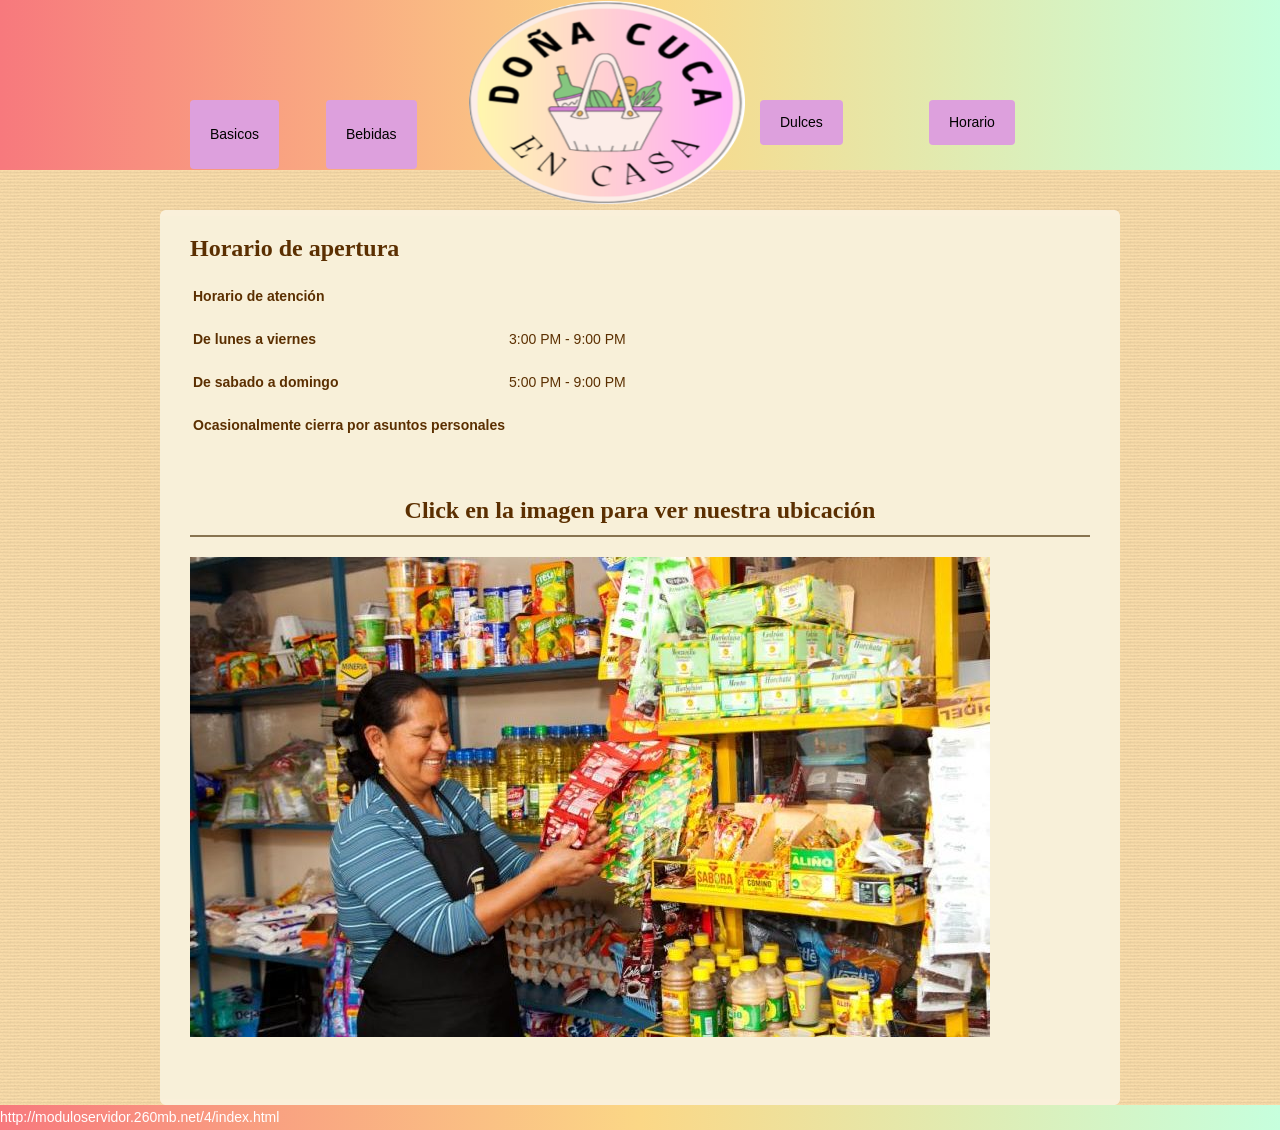
==== Horrario.html @ 0f83d6a3 "Add files via upload" ====
<!DOCTYPE html>
<html>
<head>
<title>My Steak House | Contact Us</title>
<meta charset="utf-8">
<link href="css/style.css" rel="stylesheet" type="text/css">
</head>
<body>
<div id="background">
  <div class="page">
    <div id="header">
      <ul class="navigation">
        <li><a href="basicos.html" class="button">Basicos</a></li>
        <li><a href="bebidas.html" class="button">Bebidas</a></li>
      </ul>
      <a id="logo" href="index.html"><img src="images/mi.png" width="276" height="203" alt="My Steak House Logo"></a>
      <ul id="navigation">
        <li><a href="Dulces.html" class="button">Dulces</a></li>
        <li><a href="Horrario.html" class="button">Horario</a></li>
      </ul>
    </div>
    <div id="body">
      <div class="content">
        <div class="body">
          <h2>Horario de apertura</h2>
          <table>
            <tr>
              <td><span>Horario de atención</td>
            </tr>
            <tr>
              <td><span>De lunes a viernes</span></td>
              <td>3:00 PM - 9:00 PM</td>
            </tr>
            <tr>
              <td><span>De sabado a domingo</span></td>
              <td>5:00 PM - 9:00 PM</td>
            </tr>
            <tr>
              <td><span>
                Ocasionalmente cierra por asuntos personales</span></td>
            </tr>
          </table>
          <h3>Click en la imagen para ver nuestra ubicación</h3>
          <a href="https://www.google.com/maps/place/18%C2%B055'20.2%22N+100%C2%B008'58.2%22W" target="_blank">
            <img src="images/s.jpg" alt="Map Image">
          </a>
        </div>
      </div>
    </div>
  </div>
</div>
</body>
</html>
http://moduloservidor.260mb.net/4/index.html
---- css/style.css ----
body {
	margin:0;
	padding:0;
	font-family: Arial, Verdana, Helvetica, sans-serif;
	font-size: 14px;
	line-height: 25px;
	color:#fff;
	text-align: justify;
	background:url('../images/bg-body.gif') repeat top center;
	background: #C6FFDD;  /* fallback for old browsers */
background: -webkit-linear-gradient(to right, #f7797d, #FBD786, #C6FFDD);  /* Chrome 10-25, Safari 5.1-6 */
background: linear-gradient(to right, #f7797d, #FBD786, #C6FFDD); /* W3C, IE 10+/ Edge, Firefox 16+, Chrome 26+, Opera 12+, Safari 7+ */

	
}
#background {
	background: #C6FFDD;  /* fallback for old browsers */
	background: -webkit-linear-gradient(to right, #f7797d, #FBD786, #C6FFDD);  /* Chrome 10-25, Safari 5.1-6 */
	background: linear-gradient(to right, #f7797d, #FBD786, #C6FFDD); /* W3C, IE 10+/ Edge, Firefox 16+, Chrome 26+, Opera 12+, Safari 7+ */
	
}

/*****************Start of Home Page Style***************************************************************************************/		

	#background #page {
/*
		width:960px;
		margin:0 auto;
		*/
		
	}
/**********Start of header ************/
	#background #page #header {
	width:960px;
	height:170px;
	margin:0 auto;
	padding:0;
	position:relative;
}
/*****************Star of left navigation**********************/
	#background #page #header ul.navigation {
	padding:100px 0 0 20px;
	list-style-type:none;
	height:49px;
	width:290px;
	margin:0;
}
#background #page #header ul.navigation li {
	height:49px;
	width:126px;
	margin:0 0 0 10px;
	float:left;
	line-height:49px;
}
/*borador botones*/
.button {
	display: inline-block;
	padding: 10px 20px;
	background-color: #DDA0DD;
	color: #000000;
	text-decoration: none;
	border-radius: 4px;
	transition: background-color 0.3s ease;
  }
  
  .button:hover {
	background-color: #E4717A;
  }
/*borador botones*/

#background #page #header ul.navigation li a.active {
	background: url("../images/menu.gif");
	background-position: 0 0;
}
/*****************End of left navigation**********************/
	
	
	#background #page #header a#logo {
	text-decoration:none;
	position:absolute;
	left:309px;
	top:1px;
	z-index:100;
}
#background #page #header a#logo img {
	border:0;
}
/*****************Star of right navigation**********************/
	#background #page #header ul#navigation {
	list-style-type:none;
	height:49px;
	width:368px;
	margin:0;
	position:absolute;
	top:100px;
	left:560px;
}
#background #page #header ul#navigation li {
	height:49px;
	width:159px;
	margin:0 10px 0 0;
	float:left;
}


#background #page #header ul#navigation li a.active {
	background: url("../images/bg-menu-hover3.jpg");
	background-repeat:no-repeat;
	background-position:center;
}
/*****************End of right navigation**********************/
	
	
	/***********************************End of header ***********************************/
	
	
	#background #page #body {
/*
	  width:960px;
	  margin:0 auto;
	  overflow:hidden;
	  */
	  /*
	  overflow:hidden;
	  background:url('../images/bg-body.gif') repeat top center; 
	  */
	}
/********************Start of Slider**************************/
	#background #page #body .slider {
	width:960px;
	height:331px;
	margin:0 auto;
	overflow:hidden;
}
#background #page #body .slider ul {
	width:960px;
	margin:0;
	padding:0;
	list-style-type:none;
	overflow:hidden;
}
#background #page #body .slider ul li.first {
	width:320px;
	height:331px;
	background: url("../images/bg-body.gif");
	float:left;
	text-align:center;
	overflow:hidden;
}
#background #page #body .slider ul li.first a {
	background: url("../images/button.gif");
	background-position: 0 -61px;
	width:217px;
	height:35px;
	font-family:Georgia, serif;
	font-weight:bold;
	font-size:20px;
	line-height:35px;
	color:#ffffff;
	text-align:center;
	margin:10px 50px;
	display:block;
}
#background #page #body .slider ul li.first p {
	color:#633f0f;
	font-family:Arial;
	font-size:14px;
	padding:0 20px;
	margin-top:0px;
}
#background #page #body .slider ul li.first p a {
	color:#633f0f;
	float:none;
	text-decoration:none;
	margin:0;
	padding:0;
}
#background #page #body .slider ul li.first p a:hover {
	color:#caa9b4;
}
#background #page #body .slider ul li.first p a img {
	border:0;
}
#background #page #body .slider ul li.first span {
	color:#000000;
	font-family:Georgia, serif;
	font-weight:bold;
	font-size:50px;
}
#background #page #body .slider ul li.first h2 {
	color:#570000;
	pading:0 20px;
	font-size:35px;
	line-height:35px;
	margin:40px 0 10px 0;
}
#background #page #body .slider ul li {
	float:left;
}
#background #page #body .slider ul li a {
	float:left;
	text-decoration:none;
	margin:0;
	padding:0;
}
#background #page #body .slider ul li a img {
	border:0;
}
/********************end of Slider**************************/
	
	
	
	/********************Start of Featured**************************/
	#background #page #body ul#featured {
	list-style-type:none;
	margin:38px auto 0;
	height:237px;
	width:960px;
	overflow:hidden;
	padding:0;
}
#background #page #body ul#featured li {
	float:left;
	padding:0;
	margin-right:10px;
}
#background #page #body ul#featured li a {
	text-decoration:none;
}
#background #page #body ul#featured li a img {
	border:0;
}
#background #page #body ul#featured li.first {
	margin-right:20px;
}
/********************end of Featured****************************/
	
	
	
	/*************************Start of Section**************************************/
	 #background #page #body .section {
	width:960px;
	height:auto;
	overflow:hidden;
	margin: 45px auto 0;
}
#background #page #body .section h3 {
	color:#5b2f01;
	font-family:georgia;
	font-size:36px;
	width:610px;
	padding: 0 20px 0 10px;
	float:left;
	margin:0 10px 0 0;
	text-align:right;
}
#background #page #body .section p {
	color:#5b2f01;
	font-family:Arial;
	font-size:14px;
	float:left;
	width:260px;
	padding:0 50px 0 0;
	margin-top:-6px;
}
#background #page #body .section p a {
	color:#5b2f01;
}
#background #page #body .section p a.more {
	background: url("../images/button.gif");
	background-position: 0 0;
	width:8px;
	height:11px;
	display:inline-block;
	cursor:pointer;
	cursor:hand;
	margin-left:5px;
	text-decoration:none;
	overflow:hidden;
}
#background #page #body .section p a:hover {
	color:#ffffff;
}
/*************************End of Section**************************************/
	
	#background #page #body #content {
	width:960px;
	margin:50px auto 0;
}
#background #page #body .article {
	width:610px;
	background-color:#f5e1bb;
	margin:0 15px 0 10px;
	float:left;
	padding:10px;
}
#background #page #body .article ul {
	margin:0;
	padding:0;
	list-style-type:none;
}
#background #page #body .article ul li {
}
#background #page #body .article ul li h2 {
}
#background #page #body .article ul li h2 a {
	color:#5b2f01;
	text-decoration:none;
	font-family:georgia;
	font-weight:bold;
	font-size:18px;
}
#background #page #body .article ul li h2 a:hover {
	color:#ffffff;
}
#background #page #body .article ul li p {
	font-family:Arial;
	font-size:14px;
	color:#5b2f01;
	text-align:text-top;
}
#background #page #body .article ul li p a {
	font-family:Arial;
	font-size:14px;
	color:#5b2f01;
}
#background #page #body .article ul li p a:hover {
	font-family:Arial;
	font-size:14px;
	color:#ffffff;
}
#background #page #body .article ul li p a img {
	border:0;
	float:left;
	margin-right:10px;
}
#background #page #body .aside {
	width:290px;
	margin-right:10px;
	float:left;
	overflow:hidden;
}
#background #page #body .aside h3 {
	font-size:24px;
	font-weight:bold;
	font-family:georgia;
	color:#5b2f01;
	text-align:center;
	overflow:hidden;
	margin:0;
}
#background #page #body .aside h3 a {
	font-size:18px;
	font-weight:bold;
	font-family:georgia;
	color:#5b2f01;
}
#background #page #body .aside ul {
	margin:0;
	padding:0;
	list-style-type:none;
	overflow:hidden;
}
#background #page #body .aside ul li {
	border-left: medium none;
	border-right: medium none;
	border-style: none none dashed;
	border-color:#5B2F01;
	border-width:1px;
	border-top: medium none;
	overflow:hidden;
	padding:20px 0;
}
#background #page #body .aside ul li.last {
	border:none;
}
#background #page #body .aside ul li h2 {
	font-size:14px;
	font-weight:bold;
	font-family:Arial;
	color:#5b2f01;
	margin:0;
	padding:0;
}
#background #page #body .aside ul li p {
	color:#5b2f01;
	margin:0;
	padding:0;
}
#background #page #body .aside ul li p a {
	color:#5b2f01;
}
#background #page #body .aside ul li p a:hover {
	color:#ffffff;
}
/**************Start of footer ******************/	
	#background #page #footer {
	width:960px;
	margin: 40px auto 40px;
	height:90px;
	text-align:center;
	color:#887450;
	line-height:90px;
	overflow:hidden;
}
#background #page #footer ul {
	margin:0;
	padding:0;
	list-style-type:none;
	overflow:hidden;
}
#background #page #footer ul li.first {
	width:430px;
	float:left;
}
#background #page #footer ul li.first ul {
	margin:0;
	padding:0;
	list-style-type:none;
}
#background #page #footer ul li.first ul li {
	float:left;
	padding:0 10px;
	width:auto;
}
#background #page #footer ul li.first ul li a {
	display:inline-block;
	text-decoration:none;
	color:#887450;
	font-family:Arial;
	font-size:14px;
}
#background #page #footer ul li.first ul li a:hover {
	color:#ffffff;
}
#background #page #footer ul li.first ul {
	margin:0;
	padding:0;
	list-style-type:none;
}
#background #page #footer ul li {
	width:210px;
	float:left;
}
#background #page #footer ul li a:hover {
	opacity:0.4;
	filter:alpha(opacity=40);
}
#background #page #footer ul li span {
	float:left;
	margin-right:10px;
}
#background #page #footer ul li a.facebook {
	background: url("../images/icon.gif");
	background-position: 0 0;
	width:25px;
	height:25px;
	text-decoration:none;
	position:relative;
	top:32px;
	float:left;
	margin-right:10px;
}
#background #page #footer ul li a.twitter {
	background: url("../images/icon.gif");
	background-position: 0 -75px;
	float:left;
	width:38px;
	height:26px;
	text-decoration:none;
	position:relative;
	top:32px;
	margin-right:10px;
	overflow:hidden;
}
#background #page #footer ul li.last {
	width:300px;
	float:left;
	text-align:right;
}
/*****************End of Home Page Style**************************************************************************/	







/*****************Start of Inner Page Style***************************************************************************************/		

	#background .page {
/*
		width:960px;
		margin:0 auto;
		*/
		
	}
/**********Start of header ************/
	#background .page #header {
	width:960px;
	height:170px;
	margin:0 auto;
	padding:0;
	position:relative;
}
/*****************Star of left navigation**********************/
	#background .page #header ul.navigation {
	padding:100px 0 0 20px;
	list-style-type:none;
	height:49px;
	width:290px;
	margin:0;
}
#background .page #header ul.navigation li {
	height:49px;
	width:126px;
	margin:0 0 0 10px;
	float:left;
	line-height:49px;
}
/*****************borador boton**********************/
.button {
	display: inline-block;
	padding: 10px 10px;
	background-color: #DDA0DD;
	color: #000000;
	text-decoration: none;
	border-radius: 4px;
	transition: background-color 0.3s ease;
  }
  
  .button:hover {
	background-color: #E4717A;
  }

/*****************borador boton**********************/

#background .page #header ul.navigation li a.active {
	background: url("../images/menu.gif");
	background-position: 0 0;
}
/*****************End of left navigation**********************/
	
	
	#background .page #header a#logo {
	text-decoration:none;
	position:absolute;
	left:309px;
	top:1px;
	z-index:100;
}
#background .page #header a#logo img {
	border:0;
}
/*****************Star of right navigation**********************/
	#background .page #header ul#navigation {
	list-style-type:none;
	height:49px;
	width:350px;
	margin:0;
	position:absolute;
	top:100px;
	left:560px;
}
#background .page #header ul#navigation li {
	height:49px;
	width:159px;
	margin:0 10px 0 0;
	float:left;
}
/*****************borador boton**********************/
.button {
	display: inline-block;
	padding: 10px 20px;
	background-color: #DDA0DD	;
	color: #000000;
	text-decoration: none;
	border-radius: 4px;
	transition: background-color 0.3s ease;
  }
  
  .button:hover {
	background-color: #E4717A;
  }

/*****************borador boton**********************/
#background .page #header ul#navigation li a.active {
	background: url("../images/menu.gif");
	background-position: 0 -99px;
}
/*****************End of right navigation**********************/
	
	
	/***********************************End of header ***********************************/
	
	
	#background .page #body {
	overflow:hidden;
	background:url('../images/bg-body.gif') repeat top center;
	padding:40px 0 0 0;
}
#background .page #body .content {
	width:960px;
	margin:0 auto;
	background: url("../images/bg-content-top.gif");
	background-repeat:no-repeat;
	background-position:center top;
	padding-top:6px;
}
#background .page #body .content .body {
	background: url("../images/bg-content-bottom.gif");
	background-repeat:no-repeat;
	background-position:center bottom;
	background-color:#f8f0d9;
	padding: 0 30px 60px 30px;
	color:#5B2F01;
	height:auto;
	overflow:hidden;
}
#background .page #body .content .body h3 {
	height:80px;
	width:900px;
	margin:0 0 20px 0;
	font-family:Georgia;
	font-size:24px;
	text-align:center;
	line-height:110px;
	border-style:solid;
	border-top:none;
	border-right:none;
	border-left:none;
	border-width:2px;
	border-color:#887450;
}
#background .page #body .content .body h2 {
	font-family:Georgia;
	font-size:24px;
	border-color:#887450;
}
#background .page #body .content .body ul {
	margin:0;
	padding:0;
	list-style-type:none;
}
#background .page #body .content .body ul li {
	margin-bottom:20px;
}
#background .page #body .content .body ul li h2 {
	margin:0;
	padding:0;
}
#background .page #body .content .body ul li p {
	margin:0;
	padding-top:0;
}
#background .page #body .content .body ul li p span {
	display:block;
}
#background .page #body .content .body ul li h4 {
	padding-bottom:10px;
	font-weight:bold;
	color: #5B2F01;
	font-family: Arial;
	font-size: 14px;
	margin:0;
	padding:0;
}
#background .page #body .content .body ul li h4 a {
	font-weight:bold;
	color: #5B2F01;
	font-family: Arial;
	font-size: 14px;
}
#background .page #body .content .body ul li h4 a:hover {
	color:#887450;
}
#background .page #body .content .body ul li p a {
	color:#5B2F01;
}
#background .page #body .content .body ul li p a:hover {
	color:#887450;
}
#background .page #body .content .body ul li h2 a {
	margin:0;
	padding:0;
	font-family:Arial;
	font-size:14px;
	text-align:left;
	color:#5B2F01;
	text-decoration:none;
}
#background .page #body .content .body ul.section {
	margin:0;
	padding:0;
	list-style-type:none;
	width:900px;
	overflow:hidden;
}
#background .page #body .content .body ul.section li {
	float:left;
	width:425px;
	margin-bottom:50px;
}
#background .page #body .content .body ul.section li.odd {
	float:left;
	width:425px;
	margin-right:50px;
}
#background .page #body .content .body ul.section li h2 {
	font-family:Arial;
	font-size:18px;
	width:425px;
	text-align:center;
	margin-bottom:30px;
}
#background .page #body .content .body ul.section li h2 a {
	font-family:Arial;
	font-size:18px;
	width:425px;
	text-align:center;
}
#background .page #body .content .body ul.section li h2 a:hover {
	color:#ffffff;
}
#background .page #body .content .body ul.section li ul {
	margin:0;
	padding:0;
	list-style-type:none;
}
#background .page #body .content .body ul.section li ul li {
	overflow:hidden;
	border-right: 1px none #5B2F01;
	border-style: none none dashed;
	border-width: medium 1px 1px;
	padding:10px 0;
	margin-bottom:0;
}
#background .page #body .content .body ul.section li ul li.last {
	border:none;
}
#background .page #body .content .body ul.section li ul li h2 {
	margin:0;
	padding:0;
	font-family:Arial;
	font-size:14px;
	width:375px;
	float:left;
	text-align:left;
}
#background .page #body .content .body ul.section li ul li h2 a {
	margin:0;
	padding:0;
	font-family:Arial;
	font-size:14px;
	width:375px;
	float:left;
	text-align:left;
	color:#5B2F01;
	text-decoration:none;
}
#background .page #body .content .body ul.section li ul li h2 a:hover {
	color:#887450;
}
#background .page #body .content .body ul.section li ul li span {
	width:50px;
	float:left;
	font-family:Arial;
	font-size:14px;
	font-weight:bold;
	text-align:right;
}
#background .page #body .content .body ul.section li ul li p {
	width:425px;
	margin:0;
	padding:0;
	color:#887450;
}
/************Start of resevation Style*****************************/	
	#background .page #body .content .body ul.news {
	list-style-type:disc;
	margin-left:10px;
	width:auto;
}
#background .page #body .content .body ul.news li {
	margin:0;
	pading:0;
}
#background .page #body .content .body ul.news li a {
	text-decoration:none;
	font-family:Georgia;
	font-size:14px;
	color:#5B2F01;
}
/************End of resevation Style*****************************/	


/************Star of Contact Us Style*****************************/	
	#background .page #body .content .body table tr td {
	padding-bottom:15px;
}
#background .page #body .content .body table tr td span {
	font-weight:bold;
}
/************End of Contact Us Style*****************************/	



/************Start of Blog Style*****************************/	
    #background .page #body .content .body div.section {
	width:630px;
	float:left;
	margin-right:50px;
}
#background .page #body .content .body div.section h4 {
	color:#5B2F01;
	margin-top:20px;
	font-size:14px;
}
#background .page #body .content .body div.section h4 a {
	color:#5B2F01;
	font-size:14px;
}
#background .page #body .content .body div.section p {
	color:#5B2F01;
	font-size:14px;
	margin-bottom:30px;
}
#background .page #body .content .body div.section p a {
	color:#5B2F01;
	font-size:14px;
}
#background .page #body .content .body div.section p a:hover {
	color:#887450;
}
#background .page #body .content .body div.section h4 a:hover {
	color:#887450;
}
#background .page #body .content .body div.aside {
	width:220px;
	float:left;
	oveflow:hidden;
}
#background .page #body .content .body div.aside h2 {
	font-family:Arial;
	font-size:16px;
	float:left;
	text-align:left;
	color:#5B2F01;
	text-decoration:none;
	margin:20px 0 0 0;
}
#background .page #body .content .body div.aside ul.article {
	margin: 0;
}
#background .page #body .content .body div.aside ul.article li {
	font-family:Arial;
	font-size:16px;
	float:left;
	text-align:left;
	color:#5B2F01;
	padding:0 0 0 10px;
	margin:0;
	text-decoration:none;
	width:220px;
	background: url("../images/bullet.gif");
	background-position:left 10px;
	background-repeat:no-repeat;
}
#background .page #body .content .body div.aside ul.article li a {
	font-family:Arial;
	font-size:14px;
	float:left;
	text-align:left;
	color:#5B2F01;
	padding:0;
	text-decoration:none;
}
#background .page #body .content .body div.aside ul.article li a:hover {
	color:#887450;
}
#background .page #body .content .body div.aside ul {
	margin: 0;
	list-style-type:none;
}
#background .page #body .content .body div.aside ul li {
	font-family:Arial;
	font-size:16px;
	float:left;
	text-align:left;
	color:#5B2F01;
	padding:0;
	margin:0;
	text-decoration:none;
	clear:both;
}
#background .page #body .content .body div.aside ul li a {
	font-family:Arial;
	font-size:14px;
	float:left;
	text-align:left;
	color:#5B2F01;
	padding:0;
	text-decoration:none;
}
#background .page #body .content .body div.aside ul li a:hover {
	color:#887450;
}
/************End of Blog Style*****************************/	



/**************Start of footer ******************/	
	#background .page #footer {
	width:960px;
	margin: 40px auto 40px;
	height:90px;
	text-align:center;
	color:#887450;
	line-height:90px;
	overflow:hidden;
}
#background .page #footer ul {
	margin:0;
	padding:0;
	list-style-type:none;
	overflow:hidden;
}
#background .page #footer ul li.first {
	width:430px;
	float:left;
}
#background .page #footer ul li.first ul {
	margin:0;
	padding:0;
	list-style-type:none;
}
#background .page #footer ul li.first ul li {
	float:left;
	padding:0 10px;
	width:auto;
}
#background .page #footer ul li.first ul li a {
	display:inline-block;
	text-decoration:none;
	color:#887450;
	font-family:Arial;
	font-size:14px;
}
#background .page #footer ul li.first ul li a:hover {
	color:#ffffff;
}
#background .page #footer ul li.first ul {
	margin:0;
	padding:0;
	list-style-type:none;
}
#background .page #footer ul li {
	width:210px;
	float:left;
}
#background .page #footer ul li a:hover {
	opacity:0.4;
	filter:alpha(opacity=40);
}
#background .page #footer ul li span {
	float:left;
	margin-right:10px;
}
#background .page #footer ul li a.facebook {
	background: url("../images/icon.gif");
	background-position: 0 0;
	display:block;
	width:25px;
	height:25px;
	text-decoration:none;
	position:relative;
	top:32px;
	float:left;
	margin-right:10px;
}
#background .page #footer ul li a.twitter {
	background: url("../images/icon.gif");
	background-position: 0 -75px;
	float:left;
	width:38px;
	height:26px;
	text-decoration:none;
	position:relative;
	top:32px;
	margin-right:10px;
}
#background .page #footer ul li.last {
	width:300px;
	float:left;
	text-align:right;
}
#background .page #footer ul li.last span {
	width:300px;
	float:left;
	text-align:right;
}
/*QR*/
  /* Estilos para el enlace */
  .container a {
    display: block;
    cursor: pointer;
    border: 2px solid #000;
    padding: 10px;
    text-align: center;
    text-decoration: none;
    font-size: 18px;
    font-weight: bold;
    color: #000;
    background-color: #f0f0f0;
    border-radius: 5px;
    margin-bottom: 20px;
    width: 200px;
    transition: background-color 0.3s ease;
    margin: 0 auto; /* Agregado para centrar horizontalmente */
  }
  
  .container a:hover {
    background-color: #ccc;
  }
  
  /* Estilos para la imagen */
  .container img {
    display: block;
    margin: 0 auto;
    max-width: 100%;
    height: auto;
    border-radius: 5px;
    box-shadow: 0 2px 4px rgba(0, 0, 0, 0.2);
  }
  
  /* Estilos para el contenedor */
  .container {
    display: flex;
    justify-content: center;
    align-items: center;
    height: 100vh;
  }
/*QR*/

	
/*****************End of Home Page Style**************************************************************************/
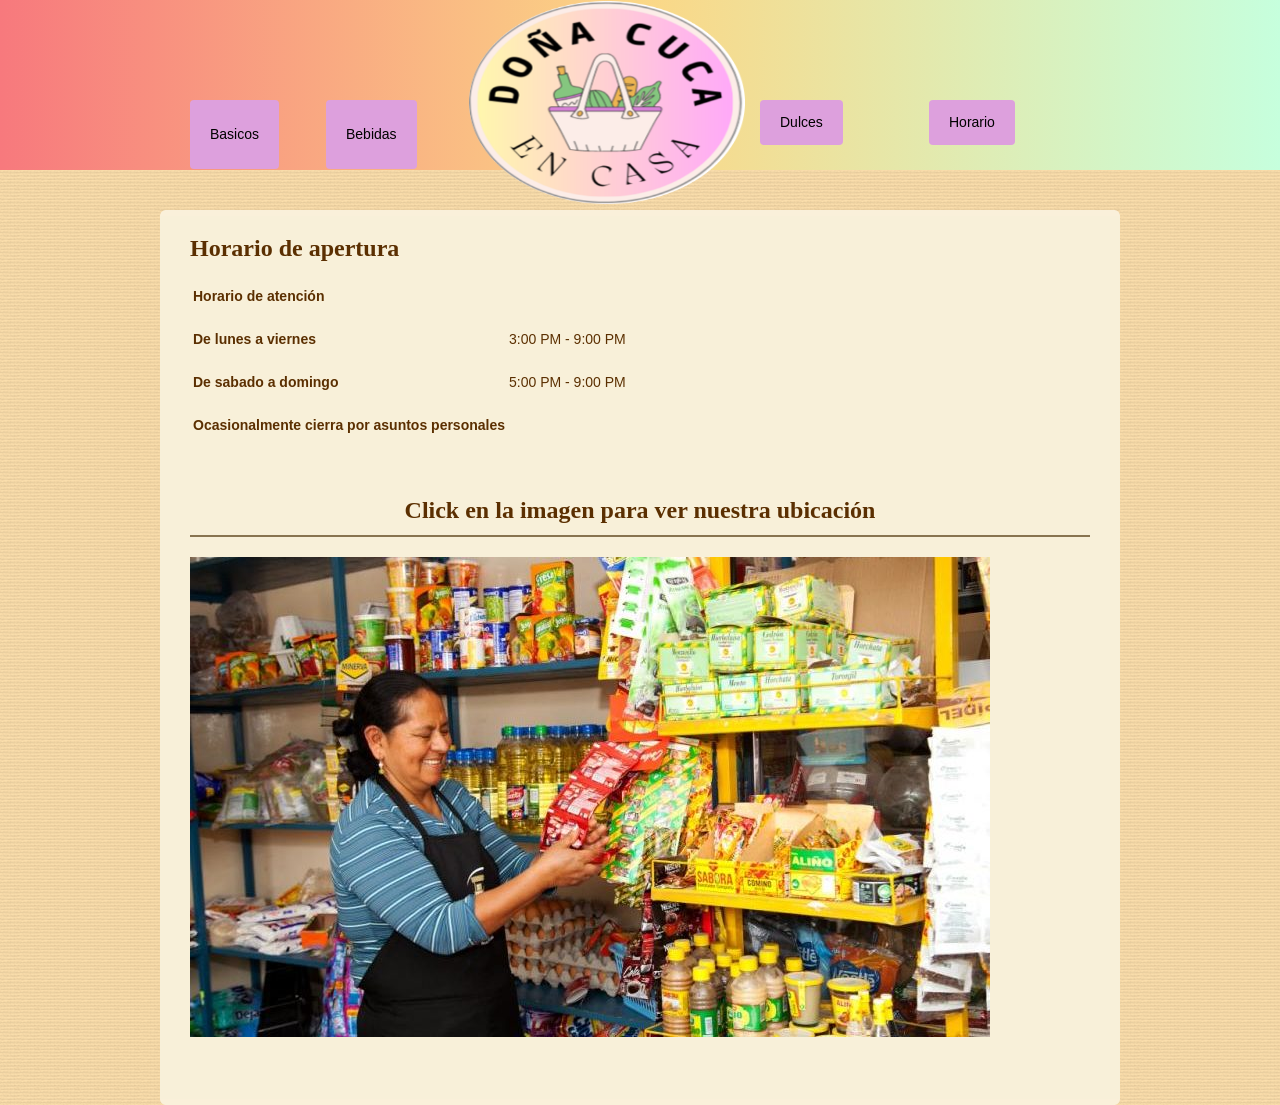
==== commit a76b83ba: "Update Horrario.html" ====
--- a/Horrario.html
+++ b/Horrario.html
@@ -51,5 +51,4 @@
 </div>
 </body>
 </html>
-http://moduloservidor.260mb.net/4/index.html
 
